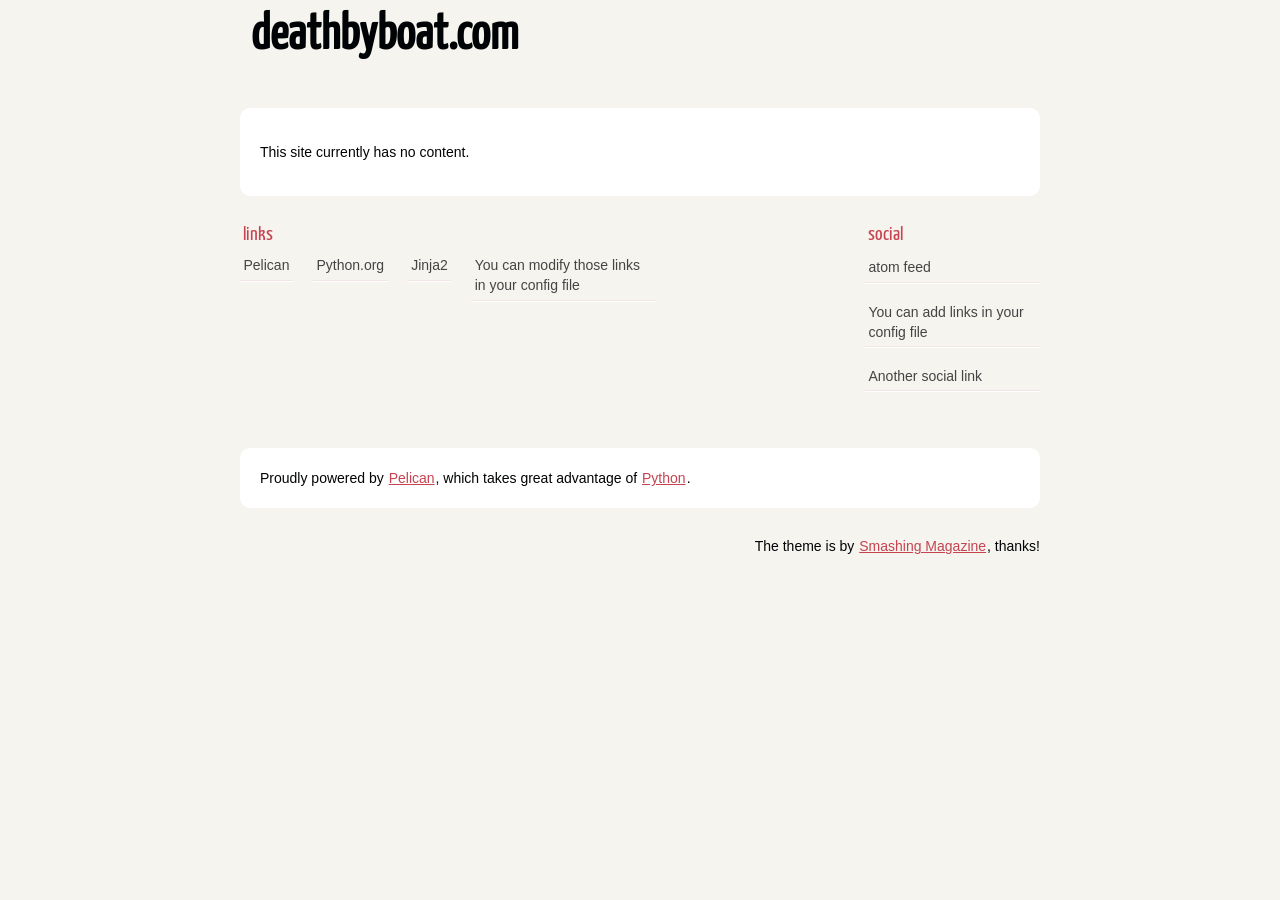
==== index.html @ bd8a7a50 "Generate Pelican site" ====
<!DOCTYPE html>
<html lang="en">
        <head>
                        <meta charset="utf-8" />
                        <meta name="viewport" content="width=device-width, initial-scale=1.0" />
                        <meta name="generator" content="Pelican" />
                        <title>deathbyboat.com</title>
                        <link rel="stylesheet" href="/theme/css/main.css" />
                                <link href="/feeds/all.atom.xml" type="application/atom+xml" rel="alternate" title="deathbyboat.com Atom Feed" />
        </head>

        <body id="index" class="home">
                <header id="banner" class="body">
                        <h1><a href="/">deathbyboat.com</a></h1>
                        <nav><ul>
                        </ul></nav>
                </header><!-- /#banner -->
        <section id="content" class="body">
                <p>This site currently has no content.</p>
        </section>
                <section id="extras" class="body">
                                <div class="blogroll">
                                        <h2>links</h2>
                                        <ul>
                                                        <li><a href="https://getpelican.com/">Pelican</a></li>
                                                        <li><a href="https://www.python.org/">Python.org</a></li>
                                                        <li><a href="https://palletsprojects.com/p/jinja/">Jinja2</a></li>
                                                        <li><a href="#">You can modify those links in your config file</a></li>
                                        </ul>
                                </div><!-- /.blogroll -->
                                <div class="social">
                                        <h2>social</h2>
                                        <ul>
                                                        <li><a href="/feeds/all.atom.xml" type="application/atom+xml" rel="alternate">atom feed</a></li>

                                                        <li><a href="#">You can add links in your config file</a></li>
                                                        <li><a href="#">Another social link</a></li>
                                        </ul>
                                </div><!-- /.social -->
                </section><!-- /#extras -->

                <footer id="contentinfo" class="body">
                        <address id="about" class="vcard body">
                                Proudly powered by <a rel="nofollow" href="https://getpelican.com/">Pelican</a>, which takes great advantage of <a rel="nofollow" href="https://www.python.org/">Python</a>.
                        </address><!-- /#about -->

                        <p>The theme is by <a rel="nofollow" href="https://www.smashingmagazine.com/2009/08/designing-a-html-5-layout-from-scratch/">Smashing Magazine</a>, thanks!</p>
                </footer><!-- /#contentinfo -->

        </body>
</html>
---- theme/css/main.css ----
/*
	Name: Smashing HTML5
	Date: July 2009
	Description: Sample layout for HTML5 and CSS3 goodness.
	Version: 1.0
	License: MIT <https://opensource.org/licenses/MIT>
	Licensed by: Smashing Media GmbH <https://www.smashingmagazine.com/>
	Original author: Enrique Ramírez <http://enrique-ramirez.com/>
*/

/* Imports */
@import url("reset.css");
@import url("pygment.css");
@import url("typogrify.css");
@import url("fonts.css");

/***** Global *****/
/* Body */
body {
    background: #F5F4EF;
    color: #000305;
    font-size: 87.5%; /* Base font size: 14px */
    font-family: 'Trebuchet MS', Trebuchet, 'Lucida Sans Unicode', 'Lucida Grande', 'Lucida Sans', Arial, sans-serif;
    line-height: 1.429;
    margin: 0;
    padding: 0;
    text-align: left;
}

/* Headings */
h1 {font-size: 2em }
h2 {font-size: 1.571em}	/* 22px */
h3 {font-size: 1.429em}	/* 20px */
h4 {font-size: 1.286em}	/* 18px */
h5 {font-size: 1.143em}	/* 16px */
h6 {font-size: 1em}		/* 14px */

h1, h2, h3, h4, h5, h6 {
    font-weight: 400;
    line-height: 1.1;
    margin-bottom: .8em;
    font-family: 'Yanone Kaffeesatz', arial, serif;
}

h3, h4, h5, h6 { margin-top: .8em; }

hr { border: 2px solid #EEEEEE; }

/* Anchors */
a {outline: 0;}
a img {border: 0px; text-decoration: none;}
a:link, a:visited {
    color: #C74350;
    padding: 0 1px;
    text-decoration: underline;
}
a:hover, a:active {
    background-color: #C74350;
    color: #fff;
    text-decoration: none;
    text-shadow: 1px 1px 1px #333;
}

h1 a:hover {
    background-color: inherit
}

/* Paragraphs */
div.line-block,
p { margin-top: 1em;
    margin-bottom: 1em;}

strong, b {font-weight: bold;}
em, i {font-style: italic;}

/* Lists */
ul {
    list-style: outside disc;
    margin: 0em 0 0 1.5em;
}

ol {
    list-style: outside decimal;
    margin: 0em 0 0 1.5em;
}

li { margin-top: 0.5em;
    margin-bottom: 1em; }

.post-info {
    float:right;
    margin:10px;
    padding:5px;
}

.post-info p{
    margin-top: 1px;
    margin-bottom: 1px;
}

.readmore { float: right }

dl {margin: 0 0 1.5em 0;}
dt {font-weight: bold;}
dd {margin-left: 1.5em;}

pre{background-color:  rgb(238, 238, 238); padding: 10px; margin: 10px; overflow: auto;}

/* Quotes */
blockquote {
    margin: 20px;
    font-style: italic;
}
cite {}

q {}

div.note {
    float: right;
    margin: 5px;
    font-size: 85%;
    max-width: 300px;
}

/* Tables */
table {margin: .5em auto 1.5em auto; width: 98%;}

	/* Thead */
thead th {padding: .5em .4em; text-align: left;}
thead td {}

	/* Tbody */
tbody td {padding: .5em .4em;}
tbody th {}

tbody .alt td {}
tbody .alt th {}

	/* Tfoot */
tfoot th {}
tfoot td {}

/* HTML5 tags */
header, section, footer,
aside, nav, article, figure {
    display: block;
}

/***** Layout *****/
.body {clear: both; margin: 0 auto; max-width: 800px;}
img { max-width: 100%; }
img.right, figure.right, div.figure.align-right {
    float: right;
    margin: 0 0 2em 2em;
}
img.left, figure.left, div.figure.align-left {
    float: left;
    margin: 0 2em 2em 0;
}

/* .rst support */
div.figure img, figure img {  /* to fill figure exactly */
    max-width: 100%;
}
div.figure p.caption, figure p.caption { /* margin provided by figure */
    margin-top: 0;
    margin-bottom: 0;
}

/*
	Header
*****************/
#banner {
    margin: 0 auto;
    padding: 0.8em 0 0 0;
}

	/* Banner */
#banner h1 {
    font-size: 3.571em;
    line-height: 1.0;
    margin-bottom: .3em;
}

#banner h1 a:link, #banner h1 a:visited {
    color: #000305;
    display: block;
    font-weight: bold;
    margin: 0 0 0 .2em;
    text-decoration: none;
}
#banner h1 a:hover, #banner h1 a:active {
    background: none;
    color: #C74350;
    text-shadow: none;
}

#banner h1 strong {font-size: 0.36em; font-weight: normal;}

	/* Main Nav */
#banner nav {
    background: #000305;
    font-size: 1.143em;
    overflow: auto;
    line-height: 30px;
    margin: 0 auto 2em auto;
    padding: 0;
    text-align: center;
    max-width: 800px;

    border-radius: 5px;
    -moz-border-radius: 5px;
    -webkit-border-radius: 5px;
}

#banner nav ul {list-style: none; margin: 0 auto; max-width: 800px;}
#banner nav li {float: left; display: inline; margin: 0;}

#banner nav a:link, #banner nav a:visited {
    color: #fff;
    display: inline-block;
    height: 30px;
    padding: 5px 1.5em;
    text-decoration: none;
}
#banner nav a:hover, #banner nav a:active,
#banner nav .active a:link, #banner nav .active a:visited {
    background: #C74451;
    color: #fff;
    text-shadow: none !important;
}

#banner nav li:first-child a {
    border-top-left-radius: 5px;
    -moz-border-radius-topleft: 5px;
    -webkit-border-top-left-radius: 5px;

    border-bottom-left-radius: 5px;
    -moz-border-radius-bottomleft: 5px;
    -webkit-border-bottom-left-radius: 5px;
}

/*
	Featured
*****************/
#featured {
    background: #fff;
    margin-bottom: 2em;
    overflow: hidden;
    padding: 20px;
    max-width: 760px;

    border-radius: 10px;
    -moz-border-radius: 10px;
    -webkit-border-radius: 10px;
}

#featured figure {
    border: 2px solid #eee;
    float: right;
    margin: 0.786em 2em 0 5em;
    max-width: 248px;
}
#featured figure img {display: block; float: right;}

#featured h2 {color: #C74451; font-size: 1.714em; margin-bottom: 0.333em;}
#featured h3 {font-size: 1.429em; margin-bottom: .5em;}

#featured h3 a:link, #featured h3 a:visited {color: #000305; text-decoration: none;}
#featured h3 a:hover, #featured h3 a:active {color: #fff;}

/*
	Body
*****************/
#content {
    background: #fff;
    margin-bottom: 2em;
    overflow: hidden;
    padding: 20px 20px;
    max-width: 760px;

    border-radius: 10px;
    -moz-border-radius: 10px;
    -webkit-border-radius: 10px;
}

/*
	Extras
*****************/
#extras {margin: 0 auto 3em auto; overflow: hidden;}

#extras ul {list-style: none; margin: 0;}
#extras li {border-bottom: 1px solid #fff;}
#extras h2 {
    color: #C74350;
    font-size: 1.429em;
    margin-bottom: .25em;
    padding: 0 3px;
}

#extras a:link, #extras a:visited {
    color: #444;
    display: block;
    border-bottom: 1px solid #F4E3E3;
    text-decoration: none;
    padding: .3em .25em;
}

#extras a:hover, #extras a:active {color: #fff;}

	/* Blogroll */
#extras .blogroll {
    float: left;
    max-width: 615px;
}

#extras .blogroll li {float: left; margin: 0 20px 0 0; max-width: 185px;}

	/* Social */
#extras .social {
    float: right;
    max-width: 175px;
}

/*
	About
*****************/
#about {
    background: #fff;
    font-style: normal;
    margin-bottom: 2em;
    overflow: hidden;
    padding: 20px;
    text-align: left;
    max-width: 760px;

    border-radius: 10px;
    -moz-border-radius: 10px;
    -webkit-border-radius: 10px;
}

#about .primary {float: left; max-width: 165px;}
#about .primary strong {color: #C64350; display: block; font-size: 1.286em;}
#about .photo {float: left; margin: 5px 20px;}

#about .url:link, #about .url:visited {text-decoration: none;}

#about .bio {float: right; max-width: 500px;}

/*
	Footer
*****************/
#contentinfo {padding-bottom: 2em; text-align: right;}

/***** Sections *****/
/* Blog */
.hentry {
    display: block;
    clear: both;
    border-top: 1px solid #eee;
    padding: 1.5em 0;
}
li:first-child .hentry, #content > .hentry {border: 0; margin: 0;}
#content > .hentry {padding: 1em 0;}
.hentry img{display : none ;}
.entry-title {font-size: 3em; margin-bottom: 10px; margin-top: 0;}
.entry-title a:link, .entry-title a:visited {text-decoration: none; color: #333;}
.entry-title a:visited {background-color: #fff;}

.hentry .post-info * {font-style: normal;}

	/* Content */
.hentry footer {margin-bottom: 2em;}
.hentry footer address {display: inline;}
#posts-list footer address {display: block;}

	/* Blog Index */
#posts-list {list-style: none; margin: 0;}
#posts-list .hentry {padding-left: 10px; position: relative;}

#posts-list footer {
    left: 10px;
    position: relative;
    float: left;
    top: 0.5em;
    max-width: 190px;
}

	/* About the Author */
#about-author {
    background: #f9f9f9;
    clear: both;
    font-style: normal;
    margin: 2em 0;
    padding: 10px 20px 15px 20px;

    border-radius: 5px;
    -moz-border-radius: 5px;
    -webkit-border-radius: 5px;
}

#about-author strong {
    color: #C64350;
    clear: both;
    display: block;
    font-size: 1.429em;
}

#about-author .photo {border: 1px solid #ddd; float: left; margin: 5px 1em 0 0;}

	/* Comments */
#comments-list {list-style: none; margin: 0 1em;}
#comments-list blockquote {
    background: #f8f8f8;
    clear: both;
    font-style: normal;
    margin: 0;
    padding: 15px 20px;

    border-radius: 5px;
    -moz-border-radius: 5px;
    -webkit-border-radius: 5px;
}
#comments-list footer {color: #888; padding: .5em 1em 0 0; text-align: right;}

#comments-list li:nth-child(2n) blockquote {background: #F5f5f5;}

	/* Add a Comment */
#add-comment label {clear: left; float: left; text-align: left; max-width: 150px;}
#add-comment input[type='text'],
#add-comment input[type='email'],
#add-comment input[type='url'] {float: left; max-width: 200px;}

#add-comment textarea {float: left; height: 150px; max-width: 495px;}

#add-comment p.req {clear: both; margin: 0 .5em 1em 0; text-align: right;}

#add-comment input[type='submit'] {float: right; margin: 0 .5em;}
#add-comment * {margin-bottom: .5em;}
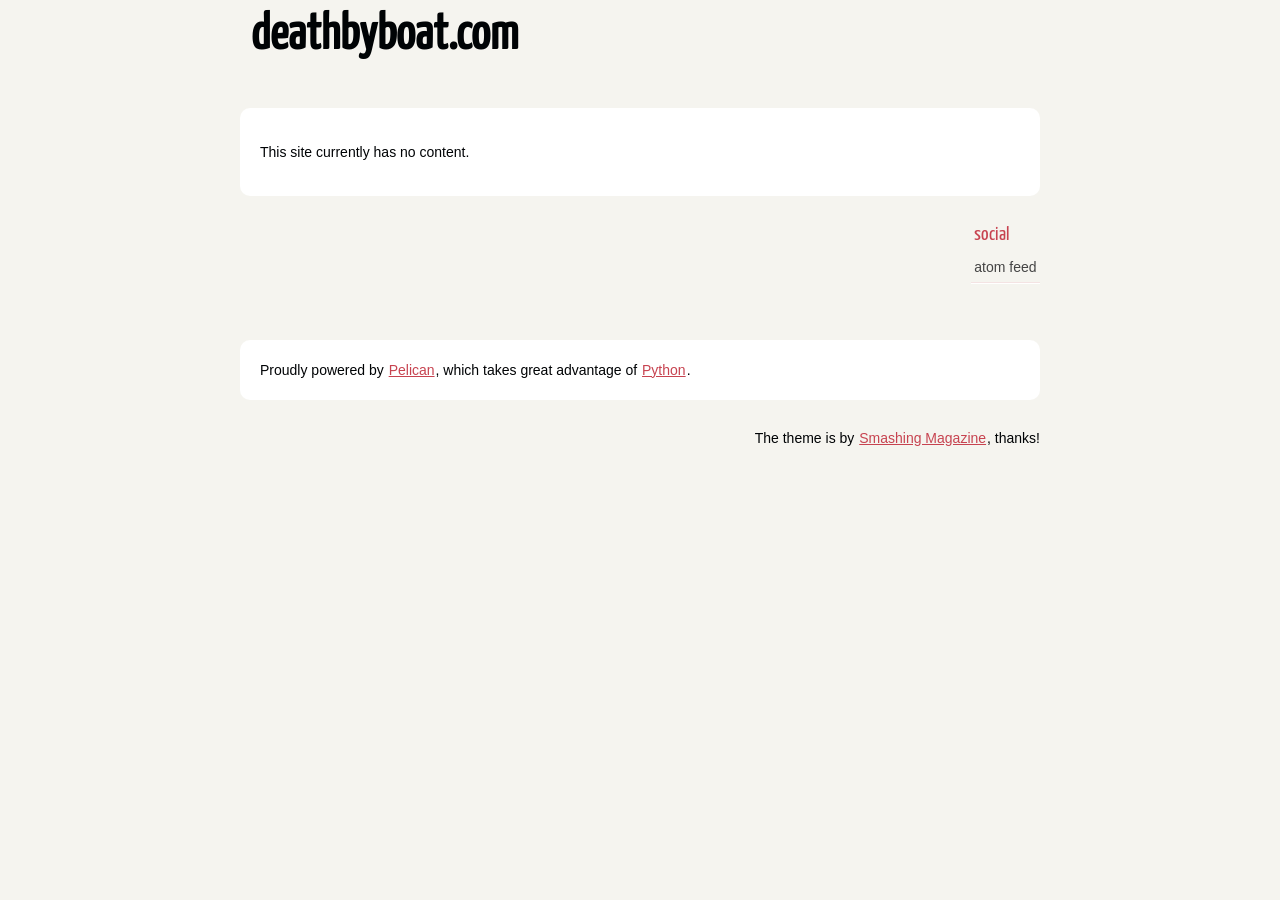
==== commit 269ea8ca: "Generate Pelican site" ====
--- a/index.html
+++ b/index.html
@@ -19,22 +19,11 @@
                 <p>This site currently has no content.</p>
         </section>
                 <section id="extras" class="body">
-                                <div class="blogroll">
-                                        <h2>links</h2>
-                                        <ul>
-                                                        <li><a href="https://getpelican.com/">Pelican</a></li>
-                                                        <li><a href="https://www.python.org/">Python.org</a></li>
-                                                        <li><a href="https://palletsprojects.com/p/jinja/">Jinja2</a></li>
-                                                        <li><a href="#">You can modify those links in your config file</a></li>
-                                        </ul>
-                                </div><!-- /.blogroll -->
                                 <div class="social">
                                         <h2>social</h2>
                                         <ul>
                                                         <li><a href="/feeds/all.atom.xml" type="application/atom+xml" rel="alternate">atom feed</a></li>
 
-                                                        <li><a href="#">You can add links in your config file</a></li>
-                                                        <li><a href="#">Another social link</a></li>
                                         </ul>
                                 </div><!-- /.social -->
                 </section><!-- /#extras -->
--- a/theme/css/main.css
+++ b/theme/css/main.css
@@ -27,6 +27,13 @@
     text-align: left;
 }
 
+@media (prefers-color-scheme: dark) {
+    body {
+        background: #070808;
+        color: #FFFEFE;
+    }
+}
+
 /* Headings */
 h1 {font-size: 2em }
 h2 {font-size: 1.571em}	/* 22px */
@@ -106,6 +113,12 @@
 
 pre{background-color:  rgb(238, 238, 238); padding: 10px; margin: 10px; overflow: auto;}
 
+@media (prefers-color-scheme: dark) {
+    pre {
+        background: rgb(38, 38, 38);
+    }
+}
+
 /* Quotes */
 blockquote {
     margin: 20px;
@@ -196,6 +209,12 @@
 }
 
 #banner h1 strong {font-size: 0.36em; font-weight: normal;}
+
+@media (prefers-color-scheme: dark) {
+    #banner h1 a:link, #banner h1 a:visited {
+        color: #FFFAF8;
+    }
+}
 
 	/* Main Nav */
 #banner nav {
@@ -213,6 +232,12 @@
     -webkit-border-radius: 5px;
 }
 
+@media (prefers-color-scheme: dark) {
+    #banner nav {
+        background: #121518;
+    }
+}
+
 #banner nav ul {list-style: none; margin: 0 auto; max-width: 800px;}
 #banner nav li {float: left; display: inline; margin: 0;}
 
@@ -255,6 +280,12 @@
     -webkit-border-radius: 10px;
 }
 
+@media (prefers-color-scheme: dark) {
+    #featured {
+        background: #151617;
+    }
+}
+
 #featured figure {
     border: 2px solid #eee;
     float: right;
@@ -282,6 +313,12 @@
     border-radius: 10px;
     -moz-border-radius: 10px;
     -webkit-border-radius: 10px;
+}
+
+@media (prefers-color-scheme: dark) {
+    #content {
+        background: #111;
+    }
 }
 
 /*
@@ -304,6 +341,12 @@
     border-bottom: 1px solid #F4E3E3;
     text-decoration: none;
     padding: .3em .25em;
+}
+
+@media (prefers-color-scheme: dark) {
+    #extras a:link, #extras a:visited {
+        color: #888;
+    }
 }
 
 #extras a:hover, #extras a:active {color: #fff;}
@@ -339,6 +382,12 @@
     -webkit-border-radius: 10px;
 }
 
+@media (prefers-color-scheme: dark) {
+    #about {
+        background: #222;
+    }
+}
+
 #about .primary {float: left; max-width: 165px;}
 #about .primary strong {color: #C64350; display: block; font-size: 1.286em;}
 #about .photo {float: left; margin: 5px 20px;}
@@ -366,6 +415,12 @@
 .entry-title {font-size: 3em; margin-bottom: 10px; margin-top: 0;}
 .entry-title a:link, .entry-title a:visited {text-decoration: none; color: #333;}
 .entry-title a:visited {background-color: #fff;}
+
+@media (prefers-color-scheme: dark) {
+    .entry-title a:link, .entry-title a:visited {
+        color: #C74350;
+    }
+}
 
 .hentry .post-info * {font-style: normal;}
 
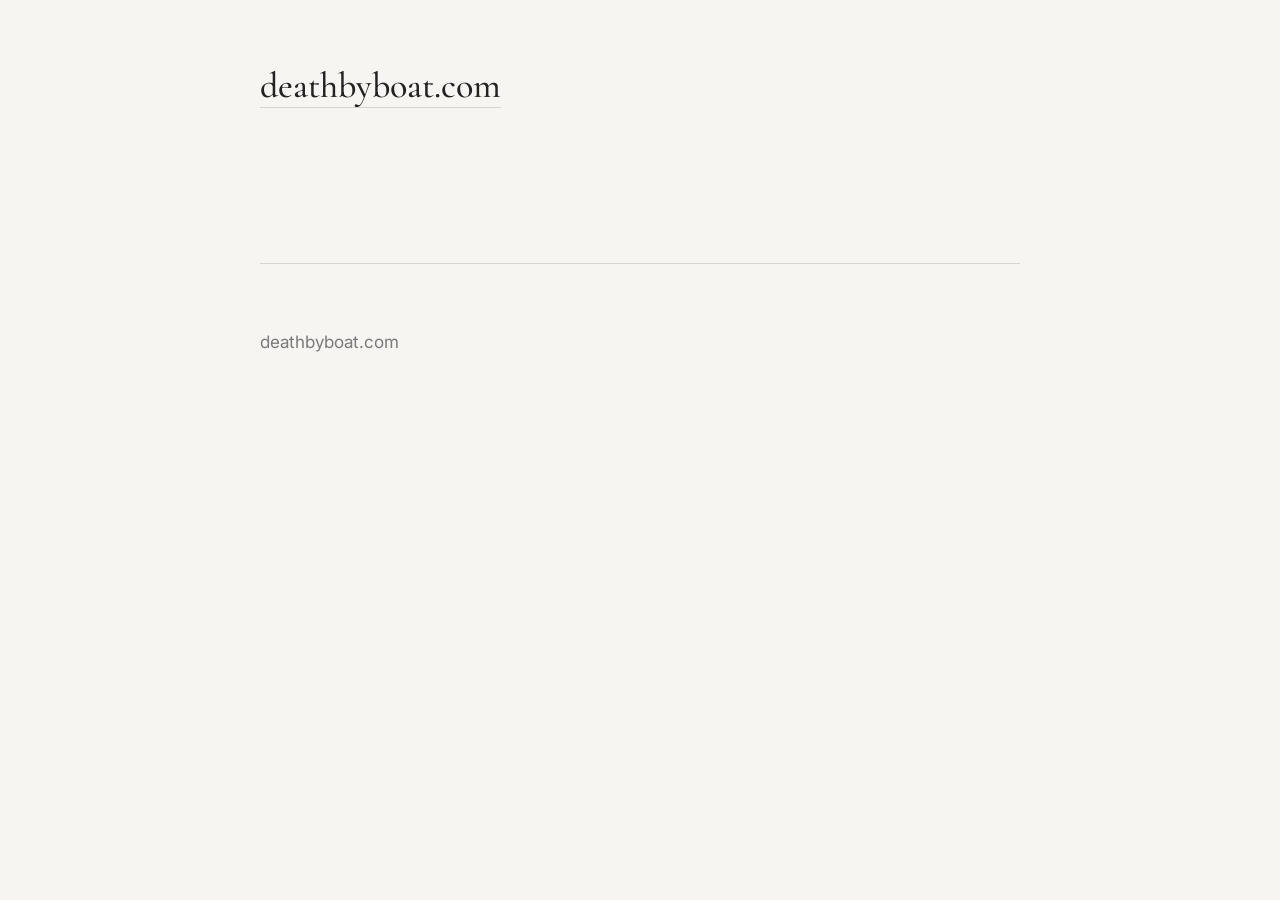
==== commit a44f29de: "Generate Pelican site" ====
--- a/index.html
+++ b/index.html
@@ -1,40 +1,32 @@
 <!DOCTYPE html>
 <html lang="en">
-        <head>
-                        <meta charset="utf-8" />
-                        <meta name="viewport" content="width=device-width, initial-scale=1.0" />
-                        <meta name="generator" content="Pelican" />
-                        <title>deathbyboat.com</title>
-                        <link rel="stylesheet" href="/theme/css/main.css" />
-                                <link href="/feeds/all.atom.xml" type="application/atom+xml" rel="alternate" title="deathbyboat.com Atom Feed" />
-        </head>
+<head>
+    <meta charset="utf-8" />
+    <meta name="viewport" content="width=device-width, initial-scale=1" />
+    <title>deathbyboat.com</title>
 
-        <body id="index" class="home">
-                <header id="banner" class="body">
-                        <h1><a href="/">deathbyboat.com</a></h1>
-                        <nav><ul>
-                        </ul></nav>
-                </header><!-- /#banner -->
-        <section id="content" class="body">
-                <p>This site currently has no content.</p>
-        </section>
-                <section id="extras" class="body">
-                                <div class="social">
-                                        <h2>social</h2>
-                                        <ul>
-                                                        <li><a href="/feeds/all.atom.xml" type="application/atom+xml" rel="alternate">atom feed</a></li>
+    <link rel="preconnect" href="https://fonts.googleapis.com">
+    <link rel="preconnect" href="https://fonts.gstatic.com" crossorigin>
+    <link href="https://fonts.googleapis.com/css2?family=Cormorant+Garamond:wght@400;500;600&family=Inter:wght@300;400;500;600&display=swap" rel="stylesheet">
 
-                                        </ul>
-                                </div><!-- /.social -->
-                </section><!-- /#extras -->
+    <link rel="stylesheet" href="/theme/css/style.css">
+</head>
+<body>
+    <header class="site-header">
+        <div class="site-title">
+            <a href="/">deathbyboat.com</a>
+        </div>
 
-                <footer id="contentinfo" class="body">
-                        <address id="about" class="vcard body">
-                                Proudly powered by <a rel="nofollow" href="https://getpelican.com/">Pelican</a>, which takes great advantage of <a rel="nofollow" href="https://www.python.org/">Python</a>.
-                        </address><!-- /#about -->
+        <nav class="site-nav">
 
-                        <p>The theme is by <a rel="nofollow" href="https://www.smashingmagazine.com/2009/08/designing-a-html-5-layout-from-scratch/">Smashing Magazine</a>, thanks!</p>
-                </footer><!-- /#contentinfo -->
+        </nav>
+    </header>
 
-        </body>
+    <main class="content">
+    </main>
+
+    <footer class="site-footer">
+        <p>deathbyboat.com</p>
+    </footer>
+</body>
 </html>
--- a/theme/css/style.css
+++ b/theme/css/style.css
@@ -0,0 +1,160 @@
+:root {
+    --bg: #f7f5f2;
+    --text: #222222;
+    --muted: #7a7a7a;
+    --line: #d8d4cf;
+}
+
+@media (prefers-color-scheme: dark) {
+    :root {
+        --bg: #161616;
+        --text: #f0f0f0;
+        --muted: #aaaaaa;
+        --line: #333333;
+    }
+}
+
+* {
+    box-sizing: border-box;
+}
+
+html {
+    font-size: 18px;
+}
+
+body {
+    margin: 0;
+    background: var(--bg);
+    color: var(--text);
+    font-family: "Inter", sans-serif;
+    line-height: 1.8;
+    padding: 3rem 1.5rem;
+}
+
+.site-header,
+.content,
+.site-footer {
+    max-width: 760px;
+    margin: 0 auto;
+}
+
+.site-header {
+    display: flex;
+    justify-content: space-between;
+    align-items: center;
+    margin-bottom: 6rem;
+    gap: 2rem;
+    flex-wrap: wrap;
+}
+
+.site-title a {
+    font-family: "Cormorant Garamond", serif;
+    font-size: 2rem;
+    font-weight: 500;
+    text-decoration: none;
+    color: var(--text);
+}
+
+.site-nav {
+    display: flex;
+    gap: 1.25rem;
+    flex-wrap: wrap;
+}
+
+.site-nav a {
+    color: var(--muted);
+    text-decoration: none;
+    border-bottom: 1px solid transparent;
+    transition: border-color 0.2s ease;
+}
+
+.site-nav a:hover {
+    border-color: var(--muted);
+}
+
+h1, h2, h3, h4 {
+    font-family: "Cormorant Garamond", serif;
+    font-weight: 500;
+    line-height: 1.1;
+    letter-spacing: -0.02em;
+}
+
+h1 {
+    font-size: clamp(3rem, 8vw, 5rem);
+    margin-bottom: 1rem;
+}
+
+h2 {
+    font-size: 2.25rem;
+    margin-top: 3rem;
+}
+
+p {
+    margin: 1.5rem 0;
+}
+
+a {
+    color: inherit;
+    text-decoration: none;
+    border-bottom: 1px solid var(--line);
+}
+
+a:hover {
+    border-color: var(--text);
+}
+
+.article-preview {
+    margin-bottom: 7rem;
+}
+
+.meta {
+    color: var(--muted);
+    font-size: 0.95rem;
+    margin-bottom: 2rem;
+}
+
+.article-body img {
+    max-width: 100%;
+    border-radius: 6px;
+    margin: 2rem 0;
+}
+
+.article-body pre {
+    overflow-x: auto;
+    padding: 1rem;
+    background: rgba(0,0,0,0.04);
+    border-radius: 8px;
+}
+
+.article-body code {
+    font-family: monospace;
+}
+
+blockquote {
+    border-left: 2px solid var(--line);
+    padding-left: 1.5rem;
+    margin-left: 0;
+    color: var(--muted);
+}
+
+.site-footer {
+    margin-top: 8rem;
+    padding-top: 2rem;
+    border-top: 1px solid var(--line);
+    color: var(--muted);
+    font-size: 0.95rem;
+}
+
+@media (max-width: 640px) {
+    body {
+        padding: 2rem 1.25rem;
+    }
+
+    .site-header {
+        margin-bottom: 4rem;
+    }
+
+    h1 {
+        font-size: 3rem;
+    }
+}
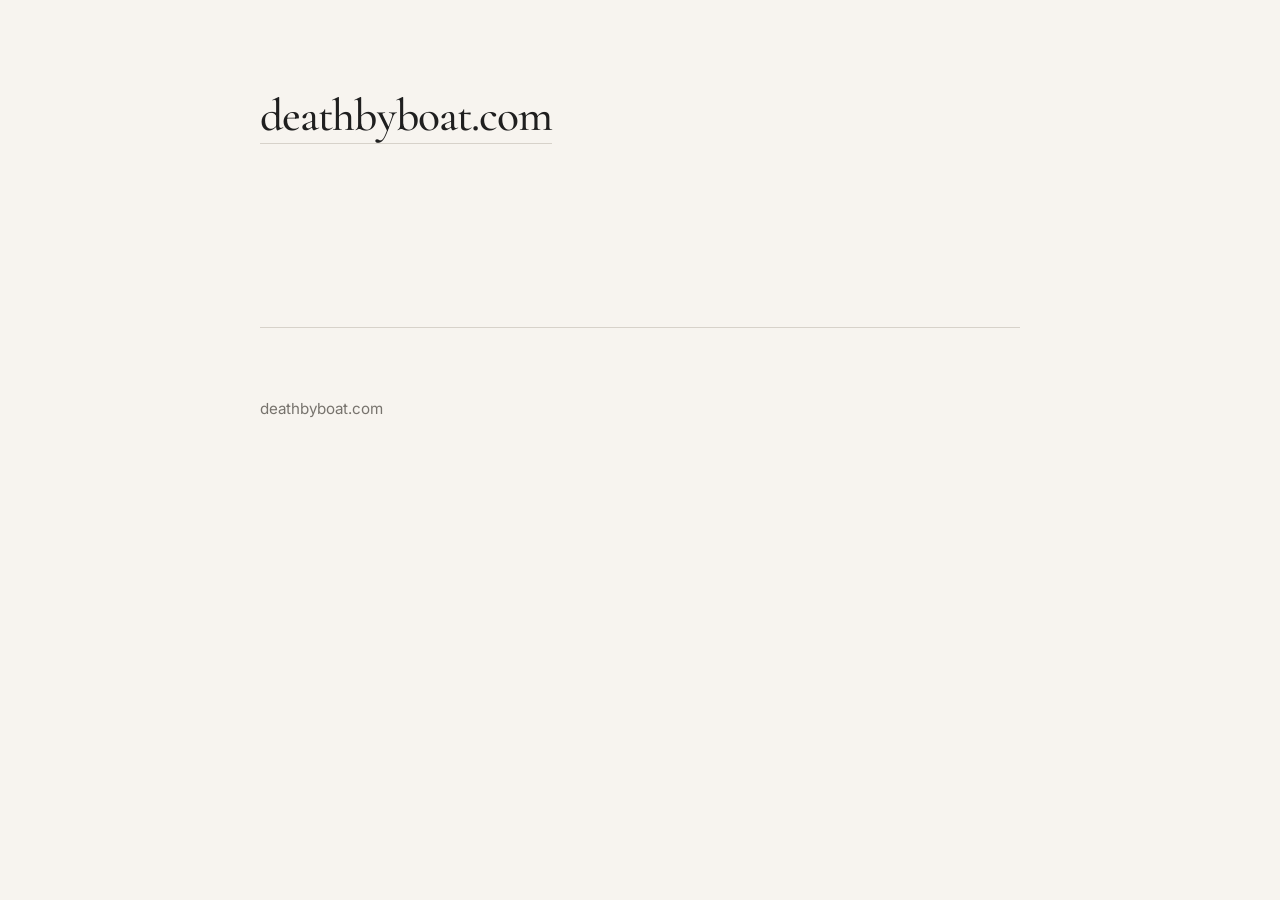
==== commit 652e56f2: "Generate Pelican site" ====
--- a/index.html
+++ b/index.html
@@ -7,10 +7,12 @@
 
     <link rel="preconnect" href="https://fonts.googleapis.com">
     <link rel="preconnect" href="https://fonts.gstatic.com" crossorigin>
-    <link href="https://fonts.googleapis.com/css2?family=Cormorant+Garamond:wght@400;500;600&family=Inter:wght@300;400;500;600&display=swap" rel="stylesheet">
+
+    <link href="https://fonts.googleapis.com/css2?family=Cormorant+Garamond:wght@300;400;500;600&family=Inter:wght@300;400;500&display=swap" rel="stylesheet">
 
     <link rel="stylesheet" href="/theme/css/style.css">
 </head>
+
 <body>
     <header class="site-header">
         <div class="site-title">
--- a/theme/css/style.css
+++ b/theme/css/style.css
@@ -1,16 +1,17 @@
 :root {
-    --bg: #f7f5f2;
-    --text: #222222;
-    --muted: #7a7a7a;
-    --line: #d8d4cf;
+    --bg: #f7f4ef;
+    --text: #1f1f1f;
+    --muted: #77736d;
+    --line: #d7d2ca;
+    --max-width: 760px;
 }
 
 @media (prefers-color-scheme: dark) {
     :root {
         --bg: #161616;
-        --text: #f0f0f0;
-        --muted: #aaaaaa;
-        --line: #333333;
+        --text: #f1efe9;
+        --muted: #a6a29b;
+        --line: #36322d;
     }
 }
 
@@ -19,53 +20,65 @@
 }
 
 html {
-    font-size: 18px;
+    font-size: 19px;
 }
 
 body {
     margin: 0;
+    padding: 4rem 1.75rem;
     background: var(--bg);
     color: var(--text);
-    font-family: "Inter", sans-serif;
-    line-height: 1.8;
-    padding: 3rem 1.5rem;
+
+    font-family: "Cormorant Garamond", Georgia, serif;
+    font-weight: 400;
+    line-height: 1.75;
+
+    -webkit-font-smoothing: antialiased;
+    text-rendering: optimizeLegibility;
 }
 
 .site-header,
 .content,
 .site-footer {
-    max-width: 760px;
+    max-width: var(--max-width);
     margin: 0 auto;
 }
 
 .site-header {
     display: flex;
     justify-content: space-between;
-    align-items: center;
-    margin-bottom: 6rem;
+    align-items: flex-start;
     gap: 2rem;
+    margin-bottom: 7rem;
     flex-wrap: wrap;
 }
 
 .site-title a {
-    font-family: "Cormorant Garamond", serif;
-    font-size: 2rem;
-    font-weight: 500;
     text-decoration: none;
     color: var(--text);
+
+    font-size: 2.4rem;
+    font-weight: 500;
+    letter-spacing: -0.02em;
 }
 
 .site-nav {
     display: flex;
-    gap: 1.25rem;
+    gap: 1rem;
+    align-items: center;
     flex-wrap: wrap;
+
+    font-family: "Inter", sans-serif;
+    font-size: 0.82rem;
+    text-transform: lowercase;
+    letter-spacing: 0.04em;
 }
 
 .site-nav a {
     color: var(--muted);
     text-decoration: none;
     border-bottom: 1px solid transparent;
-    transition: border-color 0.2s ease;
+    transition: border-color 0.18s ease;
 }
 
 .site-nav a:hover {
@@ -73,24 +86,29 @@
 }
 
 h1, h2, h3, h4 {
-    font-family: "Cormorant Garamond", serif;
     font-weight: 500;
-    line-height: 1.1;
-    letter-spacing: -0.02em;
+    line-height: 1.04;
+    letter-spacing: -0.03em;
+    margin-top: 0;
 }
 
 h1 {
-    font-size: clamp(3rem, 8vw, 5rem);
-    margin-bottom: 1rem;
+    font-size: clamp(3.5rem, 10vw, 6rem);
+    margin-bottom: 1.25rem;
 }
 
 h2 {
-    font-size: 2.25rem;
+    font-size: 2.3rem;
+    margin-top: 4rem;
+}
+
+h3 {
+    font-size: 1.6rem;
     margin-top: 3rem;
 }
 
 p {
-    margin: 1.5rem 0;
+    margin: 1.6rem 0;
 }
 
 a {
@@ -104,26 +122,37 @@
 }
 
 .article-preview {
-    margin-bottom: 7rem;
+    margin-bottom: 8rem;
+}
+
+.article-preview h1 {
+    margin-bottom: 0.7rem;
 }
 
 .meta {
+    font-family: "Inter", sans-serif;
+    font-size: 0.78rem;
+    letter-spacing: 0.04em;
+    text-transform: uppercase;
     color: var(--muted);
-    font-size: 0.95rem;
     margin-bottom: 2rem;
 }
 
 .article-body img {
     max-width: 100%;
-    border-radius: 6px;
-    margin: 2rem 0;
+    height: auto;
+    display: block;
+    margin: 3rem 0;
 }
 
 .article-body pre {
     overflow-x: auto;
-    padding: 1rem;
+    padding: 1.2rem;
     background: rgba(0,0,0,0.04);
-    border-radius: 8px;
+    border-radius: 4px;
+
+    font-size: 0.9rem;
+    line-height: 1.5;
 }
 
 .article-body code {
@@ -131,23 +160,32 @@
 }
 
 blockquote {
-    border-left: 2px solid var(--line);
+    margin: 3rem 0;
     padding-left: 1.5rem;
-    margin-left: 0;
+    border-left: 1px solid var(--line);
     color: var(--muted);
+    font-style: italic;
+}
+
+hr {
+    border: 0;
+    border-top: 1px solid var(--line);
+    margin: 5rem 0;
 }
 
 .site-footer {
-    margin-top: 8rem;
+    margin-top: 9rem;
     padding-top: 2rem;
     border-top: 1px solid var(--line);
+
+    font-family: "Inter", sans-serif;
+    font-size: 0.8rem;
     color: var(--muted);
-    font-size: 0.95rem;
 }
 
 @media (max-width: 640px) {
     body {
-        padding: 2rem 1.25rem;
+        padding: 2.5rem 1.25rem;
     }
 
     .site-header {
@@ -155,6 +193,6 @@
     }
 
     h1 {
-        font-size: 3rem;
+        font-size: 3.2rem;
     }
 }
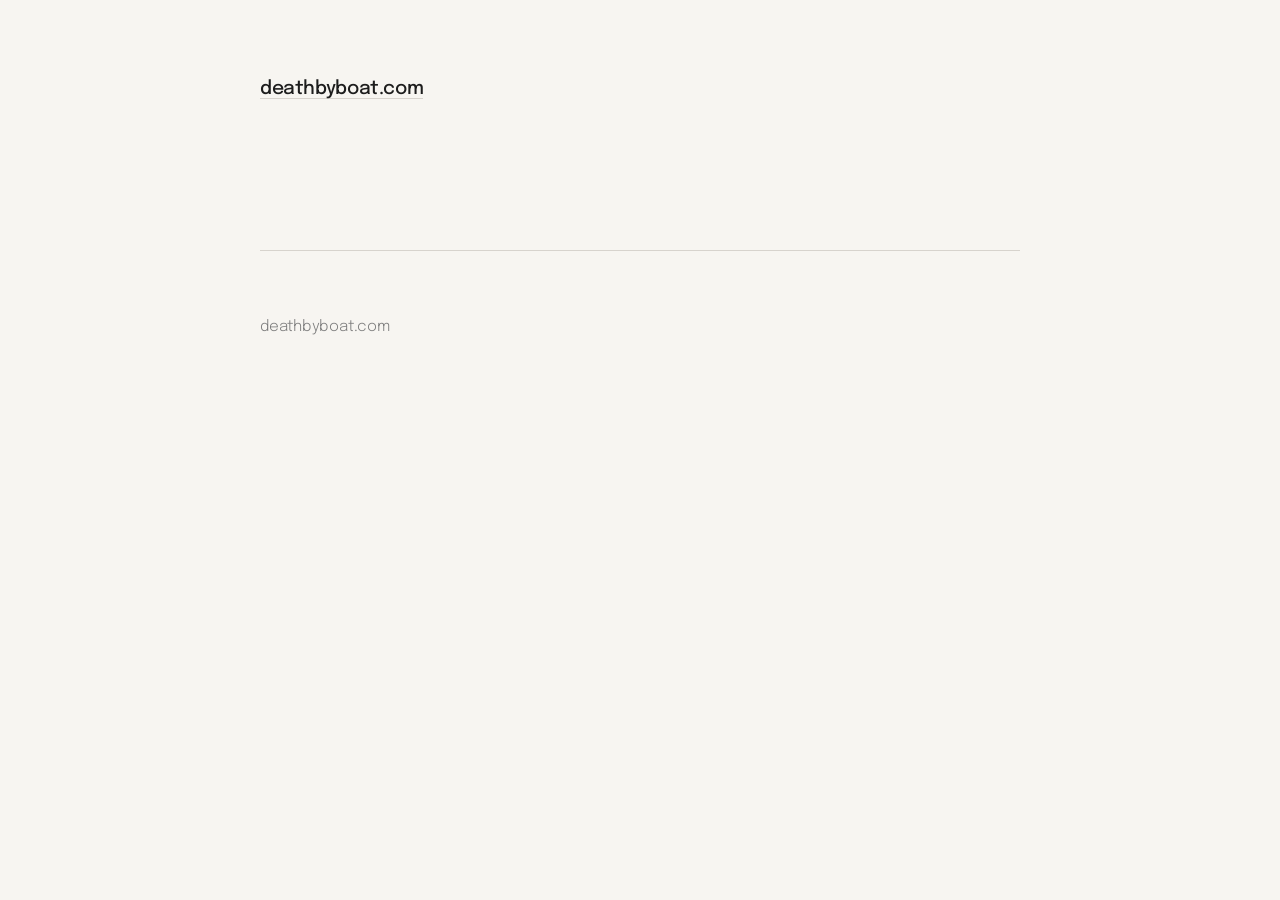
==== commit 10dd1dbc: "Generate Pelican site" ====
--- a/index.html
+++ b/index.html
@@ -3,12 +3,13 @@
 <head>
     <meta charset="utf-8" />
     <meta name="viewport" content="width=device-width, initial-scale=1" />
+
     <title>deathbyboat.com</title>
 
     <link rel="preconnect" href="https://fonts.googleapis.com">
     <link rel="preconnect" href="https://fonts.gstatic.com" crossorigin>
 
-    <link href="https://fonts.googleapis.com/css2?family=Cormorant+Garamond:wght@300;400;500;600&family=Inter:wght@300;400;500&display=swap" rel="stylesheet">
+    <link href="https://fonts.googleapis.com/css2?family=Epilogue:wght@300;400;500&display=swap" rel="stylesheet">
 
     <link rel="stylesheet" href="/theme/css/style.css">
 </head>
--- a/theme/css/style.css
+++ b/theme/css/style.css
@@ -1,17 +1,17 @@
 :root {
-    --bg: #f7f4ef;
-    --text: #1f1f1f;
-    --muted: #77736d;
-    --line: #d7d2ca;
+    --bg: #f7f5f1;
+    --text: #1d1d1d;
+    --muted: #7d7d7d;
+    --line: #d7d3cd;
     --max-width: 760px;
 }
 
 @media (prefers-color-scheme: dark) {
     :root {
-        --bg: #161616;
-        --text: #f1efe9;
-        --muted: #a6a29b;
-        --line: #36322d;
+        --bg: #141414;
+        --text: #f1f1f1;
+        --muted: #a0a0a0;
+        --line: #333333;
     }
 }
 
@@ -20,18 +20,20 @@
 }
 
 html {
-    font-size: 19px;
+    font-size: 18px;
 }
 
 body {
     margin: 0;
-    padding: 4rem 1.75rem;
+    padding: 4rem 1.5rem;
+
     background: var(--bg);
     color: var(--text);
 
-    font-family: "Cormorant Garamond", Georgia, serif;
-    font-weight: 400;
+    font-family: "Epilogue", sans-serif;
+    font-weight: 300;
     line-height: 1.75;
+    letter-spacing: -0.012em;
 
     -webkit-font-smoothing: antialiased;
     text-rendering: optimizeLegibility;
@@ -49,29 +51,26 @@
     justify-content: space-between;
     align-items: flex-start;
     gap: 2rem;
+    flex-wrap: wrap;
+
     margin-bottom: 7rem;
-    flex-wrap: wrap;
 }
 
 .site-title a {
+    color: var(--text);
     text-decoration: none;
-    color: var(--text);
 
-    font-size: 2.4rem;
+    font-size: 1.05rem;
     font-weight: 500;
     letter-spacing: -0.02em;
 }
 
 .site-nav {
     display: flex;
-    gap: 1rem;
-    align-items: center;
+    gap: 1.25rem;
     flex-wrap: wrap;
 
-    font-family: "Inter", sans-serif;
-    font-size: 0.82rem;
-    text-transform: lowercase;
-    letter-spacing: 0.04em;
+    font-size: 0.9rem;
 }
 
 .site-nav a {
@@ -86,29 +85,29 @@
 }
 
 h1, h2, h3, h4 {
-    font-weight: 500;
-    line-height: 1.04;
-    letter-spacing: -0.03em;
+    font-weight: 400;
+    line-height: 1.05;
+    letter-spacing: -0.04em;
     margin-top: 0;
 }
 
 h1 {
-    font-size: clamp(3.5rem, 10vw, 6rem);
-    margin-bottom: 1.25rem;
+    font-size: clamp(3rem, 8vw, 5.5rem);
+    margin-bottom: 1rem;
 }
 
 h2 {
-    font-size: 2.3rem;
+    font-size: 2.2rem;
     margin-top: 4rem;
 }
 
 h3 {
-    font-size: 1.6rem;
+    font-size: 1.5rem;
     margin-top: 3rem;
 }
 
 p {
-    margin: 1.6rem 0;
+    margin: 1.5rem 0;
 }
 
 a {
@@ -126,15 +125,12 @@
 }
 
 .article-preview h1 {
-    margin-bottom: 0.7rem;
+    margin-bottom: 0.75rem;
 }
 
 .meta {
-    font-family: "Inter", sans-serif;
-    font-size: 0.78rem;
-    letter-spacing: 0.04em;
-    text-transform: uppercase;
     color: var(--muted);
+    font-size: 0.82rem;
     margin-bottom: 2rem;
 }
 
@@ -147,12 +143,10 @@
 
 .article-body pre {
     overflow-x: auto;
-    padding: 1.2rem;
+    padding: 1rem;
+    border-radius: 4px;
     background: rgba(0,0,0,0.04);
-    border-radius: 4px;
-
     font-size: 0.9rem;
-    line-height: 1.5;
 }
 
 .article-body code {
@@ -164,7 +158,6 @@
     padding-left: 1.5rem;
     border-left: 1px solid var(--line);
     color: var(--muted);
-    font-style: italic;
 }
 
 hr {
@@ -174,18 +167,18 @@
 }
 
 .site-footer {
-    margin-top: 9rem;
+    margin-top: 8rem;
     padding-top: 2rem;
+
     border-top: 1px solid var(--line);
 
-    font-family: "Inter", sans-serif;
-    font-size: 0.8rem;
     color: var(--muted);
+    font-size: 0.85rem;
 }
 
 @media (max-width: 640px) {
     body {
-        padding: 2.5rem 1.25rem;
+        padding: 2.5rem 1.2rem;
     }
 
     .site-header {
@@ -193,6 +186,6 @@
     }
 
     h1 {
-        font-size: 3.2rem;
+        font-size: 3rem;
     }
 }
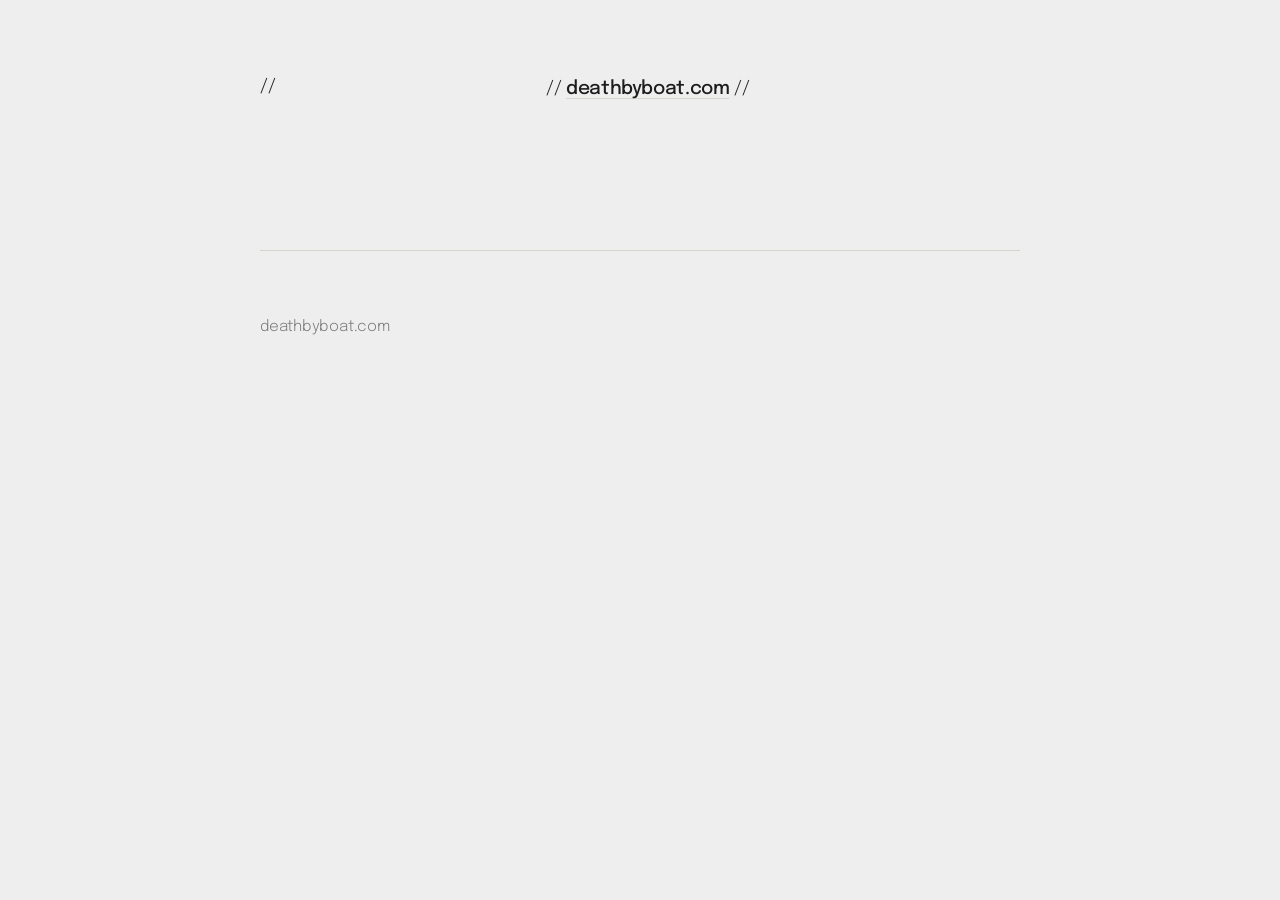
==== commit 6e7e7c9d: "Generate Pelican site" ====
--- a/index.html
+++ b/index.html
@@ -16,9 +16,9 @@
 
 <body>
     <header class="site-header">
-        <div class="site-title">
-            <a href="/">deathbyboat.com</a>
-        </div>
+        // <div class="site-title">
+        //    <a href="/">deathbyboat.com</a>
+        // </div>
 
         <nav class="site-nav">
 
--- a/theme/css/style.css
+++ b/theme/css/style.css
@@ -1,5 +1,6 @@
 :root {
     --bg: #f7f5f1;
+    --bg: #eee;
     --text: #1d1d1d;
     --muted: #7d7d7d;
     --line: #d7d3cd;
@@ -9,6 +10,7 @@
 @media (prefers-color-scheme: dark) {
     :root {
         --bg: #141414;
+	#--bg: #eee
         --text: #f1f1f1;
         --muted: #a0a0a0;
         --line: #333333;
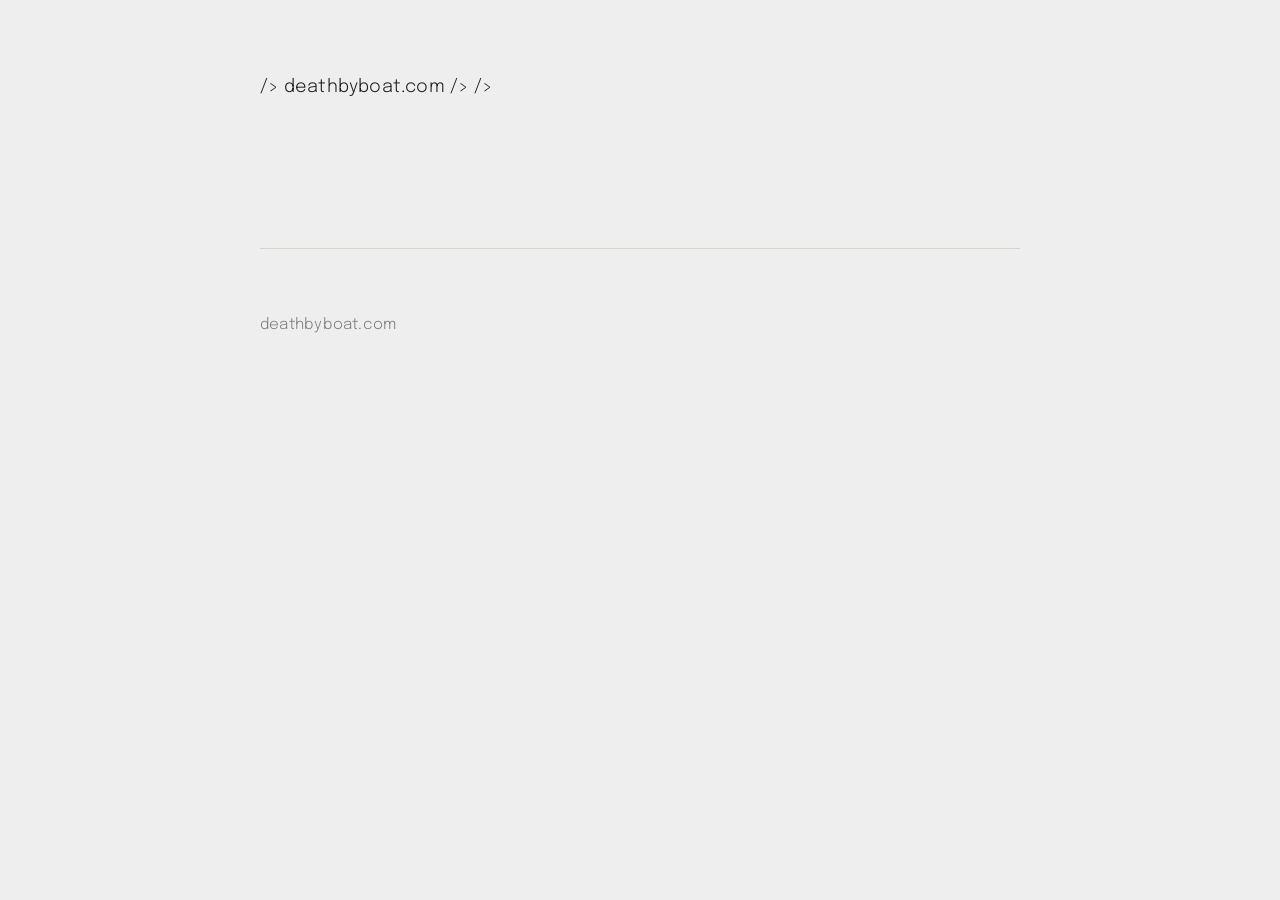
==== commit 9bb97105: "Generate Pelican site" ====
--- a/index.html
+++ b/index.html
@@ -16,9 +16,9 @@
 
 <body>
     <header class="site-header">
-        // <div class="site-title">
-        //    <a href="/">deathbyboat.com</a>
-        // </div>
+        <! <div class="site-title"> />
+        <!    <a href="/">deathbyboat.com</a> />
+        <! </div> />
 
         <nav class="site-nav">
 
--- a/theme/css/style.css
+++ b/theme/css/style.css
@@ -35,7 +35,7 @@
     font-family: "Epilogue", sans-serif;
     font-weight: 300;
     line-height: 1.75;
-    letter-spacing: -0.012em;
+    letter-spacing: 0.012em;
 
     -webkit-font-smoothing: antialiased;
     text-rendering: optimizeLegibility;
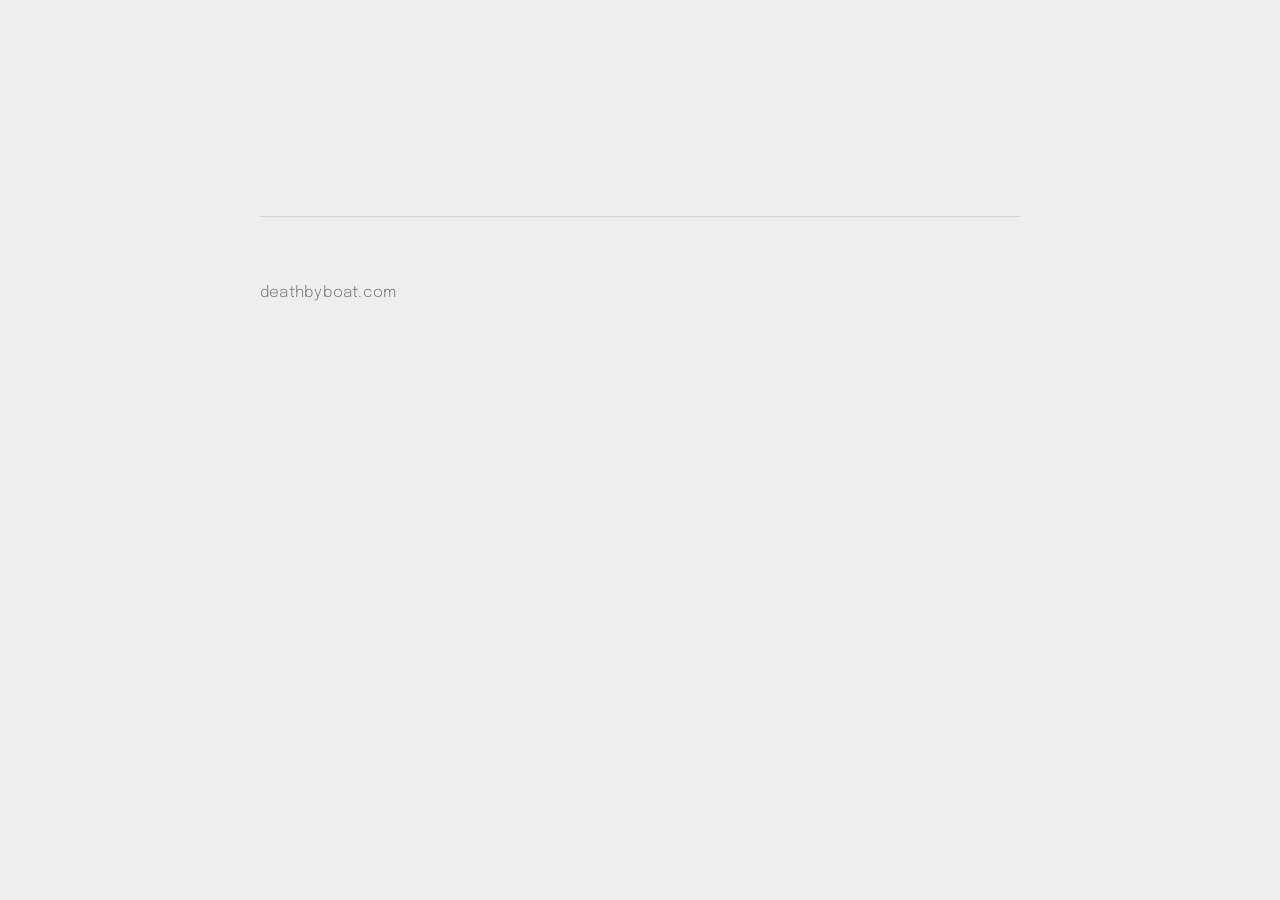
==== commit d3b29a14: "Generate Pelican site" ====
--- a/index.html
+++ b/index.html
@@ -16,9 +16,9 @@
 
 <body>
     <header class="site-header">
-        <! <div class="site-title"> />
-        <!    <a href="/">deathbyboat.com</a> />
-        <! </div> />
+        <!-- <div class="site-title"> -->
+        <!--    <a href="/">deathbyboat.com</a> -->
+        <!-- </div> -->
 
         <nav class="site-nav">
 
